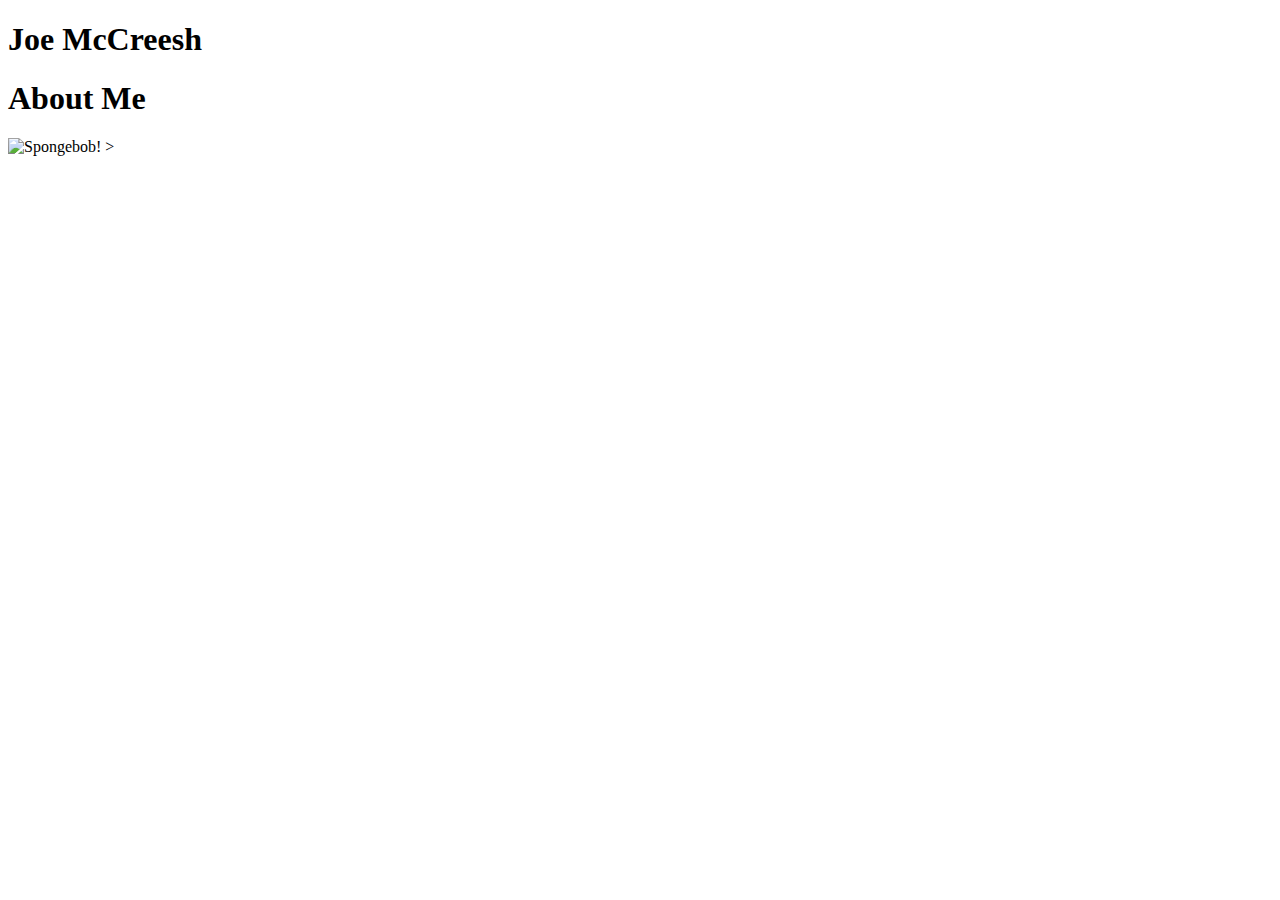
==== index.html @ 2ce869bb "added html" ====
<!doctype html>
<html lang ="en-us">
    <head>
        <meta charset=UTF-8>
        <title>index</title>
    </head>
    <body>
        <h1>Joe McCreesh</h1>
        <h1>About Me</h1>
        
        <img src="http://en.spongepedia.org/images/thumb//33/Spongebob!!!.jpg/180px-Spongebob!!!.jpg" alt="Spongebob!" />
        
    
    </body>
</html>>
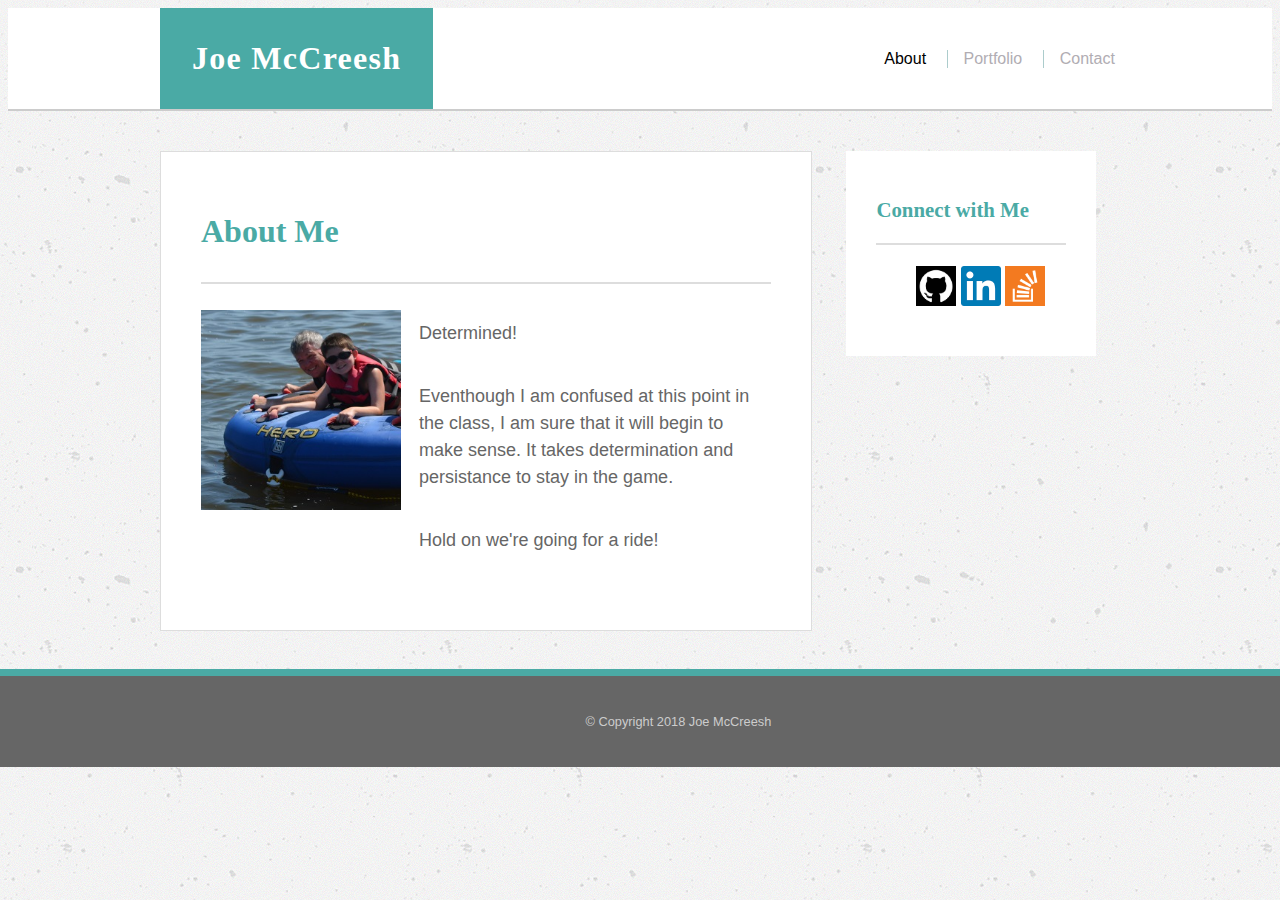
==== commit 3b12c4b8: "changes" ====
--- a/index.html
+++ b/index.html
@@ -3,13 +3,53 @@
     <head>
         <meta charset=UTF-8>
         <title>index</title>
+        <link rel="stylesheet" type="text/css" media="screen" href="./assets/css/style.css" />
+        
     </head>
     <body>
-        <h1>Joe McCreesh</h1>
-        <h1>About Me</h1>
-        
-        <img src="http://en.spongepedia.org/images/thumb//33/Spongebob!!!.jpg/180px-Spongebob!!!.jpg" alt="Spongebob!" />
-        
-    
+
+        <header>
+            <div class="container">
+                <div class="name">
+                    <div class="logo">Joe McCreesh</div>
+                </div>
+                <nav class="nav">
+                    <ul>
+                        <li><a href="#" class="active">About</a></li>
+                        <li><a href="portfolio.html">Portfolio</a></li>
+                        <li><a href="contact.html">Contact</a></li>
+                    </ul>
+                </nav>
+            </div>
+        </header>
+
+        <div class="content">
+            <div class="main">
+                <h1 class="page-title">About Me</h1>
+                <p>
+                    <img class="headshot" src="./assets/images/joe_dan.jpg" alt="Joe's Photo">
+                </p>
+                <p>
+                    Determined!
+                </p>
+                <p>
+                    Eventhough I am confused at this point in the class, I am sure that 
+                    it will begin to make sense. It takes determination and persistance to stay in the game. </p>
+                <p>    
+                    Hold on we're going for a ride!
+                </p>
+            </div>
+            <div class="sidebar">
+                <h2 class="sidebar-title">Connect with Me</h2>
+                <ul class="social">
+                    <li><a href="https://github.com/jmccreesh/"><img src="./assets/images/github.png" alt="GitHub"></a></li>
+                    <li><a href="https://www.linkedin.com/in/joe-mccreesh-633858145"><img src="./assets/images/linkedin.png" alt="LinkedIn"></a></li>
+                    <li><a href="https://stackoverflow.com/u/9279830"><img src="./assets/images/stackoverflow.png" alt="Twitter"></a></li>
+                </ul>
+            </div>
+            <footer>
+                &copy; Copyright 2018 Joe McCreesh
+            </footer>
+       
     </body>
-</html>>
+</html>
--- a/assets/css/style.css
+++ b/assets/css/style.css
@@ -0,0 +1,271 @@
+html {
+    position: relative;
+}
+
+html, body {
+    font-family: Arial, Helvetica Neue, Arial, Helvetica, sans-serif;
+    color: #666666;
+    background-color: #efefef;
+    background: url("../images/concrete.png");
+    }
+
+h1, h2, h3, h4, h5, h6 {
+    font-family: Georgia, 'Times New Roman', Times, serif;
+    color: #4aaaa5
+    
+    
+}
+
+a {
+    text-decoration: none;
+}
+
+h1 {
+    font-size: 2em;
+}
+
+h2 {
+    font-size: 1.3em;
+}
+h6{
+    font-size: 1.0em;
+}
+
+header {
+    width: 100%;
+    height: auto;
+    border-bottom: 2px solid #cccccc;
+    background-color: #ffffff;
+}
+
+header .container {
+    width: 960px;
+    margin: 0 auto;
+}
+
+.name, .nav {
+    display: inline-block;
+    vertical-align: middle;
+    margin: 0;
+    padding: 0;
+}
+
+.name {
+    width: 50%;
+    color:#ffffff;
+}
+
+.logo {
+    display: inline-block;
+    font-family:'Georgia', Times, 'Times New Roman', serif;
+    font-weight: bold;
+    font-size: 2em;
+    letter-spacing: .04em;
+    background-color: #4aaaa5;
+    padding:1em;
+    width: auto;
+}
+
+.nav {
+    width: 49%;
+    text-align: right;
+    color: #b1adb3;
+    font-weight: normal;
+}
+
+.nav ul li {
+    display: inline-block;
+    padding-left: 1em;
+    margin-left: 1em;
+}
+
+.nav ul li a {
+    color: #b1adb3;
+    text-decoration: none;
+    -webkit-transition: color .4s;
+    transition: color .4s;
+}
+
+.nav ul li a:hover {
+    color: #4aaaa5;
+}
+
+.nav ul li a.active {
+    color: #000000;
+}
+
+.nav ul li+li {
+    border-left: 1px solid #accccc;
+}
+
+.content {
+    width: 960px;
+    clear: both;
+    margin: 0 auto 6em auto;
+}
+
+.main {
+    display: inline-block;
+    width: 570px;
+    margin: 40px 0;
+    padding: 40px;
+    background-color: #ffffff;
+    border: 1px solid #dddddd;
+}
+
+.main h1 {
+    font-size:2em;
+    font-weight:bold;
+    padding-bottom:1em;
+    margin-bottom:0.8em;
+    border-bottom: 2px solid #dddddd;
+}
+
+.main p {
+    font-size: 18px;
+    line-height: 1.5em;
+    margin-bottom:2em;
+}
+
+img.headshot {
+    float: left;
+    padding: 0 1em 1em 0;
+    width: 200px;
+    height: 200px;
+}
+
+.portfolio-item {
+    display: inline-block;
+    position: relative;
+    width: 270px;
+    height:200px;
+    transition: transform .2s east-out;
+}
+
+.portfolio-item:nth-child(even) {
+    margin-left: 25px;
+}
+
+.portfolio-item:hover {
+    transform: rotate(-4deg) scale (1.1,1.1);
+}
+
+.item-name {
+    position: relative;
+    top:-100px;
+    text-align: center;
+    background-color: #4aaaa5;
+    padding: 1em;
+    color: #ffffff;
+    z-index: 1000;
+}
+
+.contact{
+    width: 540px;
+}
+
+.contact label {
+    display: block;
+    padding-bottom: 0.5em;
+}
+
+.contact input, .contact textarea {
+    width: 100%;
+    border: 1px solid #cccccc;
+    margin-bottom: 1.5em;
+    padding: 1em;
+    font-size: .9em;
+}
+
+.contact input::-webkit-input-placeholder, .contact textarea::-webkit-input-placeholder {
+    color: #cccccc;
+}
+
+.contact input::-moz-placeholder, .contact textarea::-moz-placeholder {
+    color:#cccccc;
+}
+
+.contact input::-ms-placeholder, .contact textarea::-ms-input-placeholder {
+    color:#cccccc;
+}
+
+.contact input::placeholder, .contact textarea::placeholder {
+    color: #cccccc;
+}
+
+.contact input[type="submit"] {
+    width: auto;
+    background-color: #4aaaa5;
+    color:#ffffff;
+    border: none;
+    padding: 1em 2em;
+    font-size: 1em;
+}
+
+.sidebar {
+    display: inline-block;
+    width: 190px;
+    padding: 30px;
+    margin: 40px 0 0 30px;
+    vertical-align: top;
+    background-color: #ffffff;
+        
+}
+
+.sidebar h2 {
+    font-size: 1.3em;
+    font-weight:  bold;
+    padding-bottom: 1em;
+    margin-bottom: 1em;
+    border-bottom: 2px solid #dddddd; 
+ 
+}
+
+.sidebar ul li {
+    display: inline-block;
+    margin: 0;
+    padding: 0;
+    -webkit-transition: all .2s;
+    -webkit-transition-timing-function: ease-out;
+    transition: all .2s;
+    transition-timing-function: ease-out;
+    
+}
+
+.sidebar ul li:hover {
+    -ms-transform: scale (1.1,1.1);
+    -webkit-transform: scale(1.1,1.1);
+    -moz-transform: scale(1.1,1.1);
+    -o-transform: scale(1.1,1.1);
+    transform: scale(1.1,1.1);
+}
+
+.social img {
+    width: 40px;
+    height: auto;  
+    
+}
+
+footer {
+    position: absolute;
+    left: 0;
+    bottom: 0;
+    width: 100%;
+    padding: 3em;
+    text-align: center;
+    font-size: 0.8em;
+    color: #cccccc;
+    background-color: #666666;
+    border-top: 7px solid #4aaaa5;
+    
+}
+
+input[type=text] {
+    border:1px solid #cccccc;
+    font-family: Arial, Helvetica Neue, Arial, Helvetica, sans-serif
+    padding: 5px;
+}
+
+.fname{
+    width: 100%;
+}